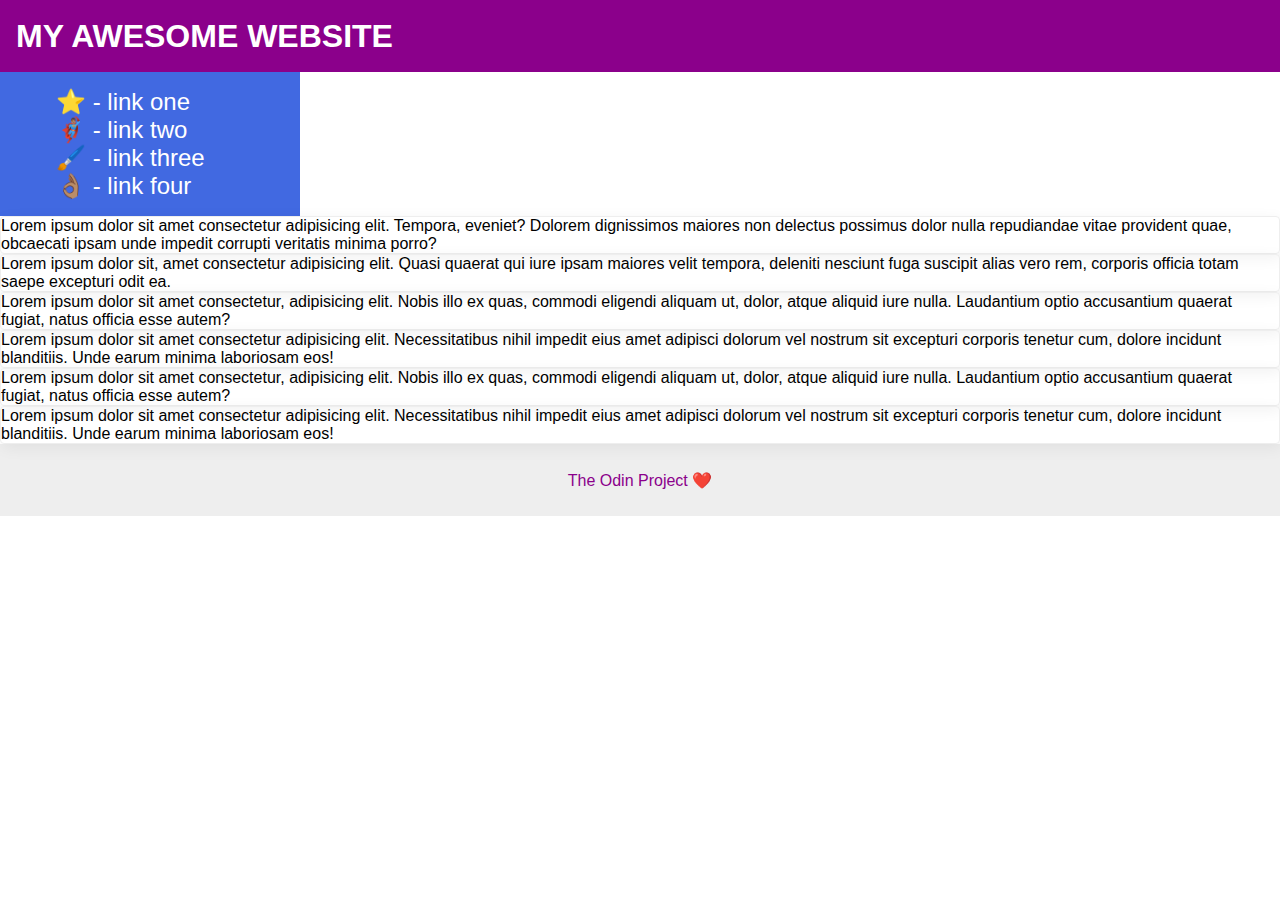
==== flex/07-flex-layout-2/index.html @ 378ab111 "Correctly styled header and footer, began working on styling sidebar and cards" ====
<!DOCTYPE html>
<html lang="en">
  <head>
    <meta charset="UTF-8">
    <meta http-equiv="X-UA-Compatible" content="IE=edge">
    <meta name="viewport" content="width=device-width, initial-scale=1.0">
    <title>The Holy Grail</title>
    <link rel="stylesheet" href="style.css">
  </head>
  <body>
    <div class="header">
      MY AWESOME WEBSITE
    </div>   
   
      <div class="sidebar">
        <ul>
          <li><a href="#">⭐ - link one</a></li>
          <li><a href="#">🦸🏽‍♂️ - link two</a></li>
          <li><a href="#">🖌️ - link three</a></li>
          <li><a href="#">👌🏽 - link four</a></li>
        </ul>
      </div>

    <div class="meat">
      <div class="card">Lorem ipsum dolor sit amet consectetur adipisicing elit. Tempora, eveniet? Dolorem dignissimos maiores non delectus possimus dolor nulla repudiandae vitae provident quae, obcaecati ipsam unde impedit corrupti veritatis minima porro?</div>
      <div class="card">Lorem ipsum dolor sit, amet consectetur adipisicing elit. Quasi quaerat qui iure ipsam maiores velit tempora, deleniti nesciunt fuga suscipit alias vero rem, corporis officia totam saepe excepturi odit ea.</div>
      <div class="card">Lorem ipsum dolor sit amet consectetur, adipisicing elit. Nobis illo ex quas, commodi eligendi aliquam ut, dolor, atque aliquid iure nulla. Laudantium optio accusantium quaerat fugiat, natus officia esse autem?</div>
      <div class="card">Lorem ipsum dolor sit amet consectetur adipisicing elit. Necessitatibus nihil impedit eius amet adipisci dolorum vel nostrum sit excepturi corporis tenetur cum, dolore incidunt blanditiis. Unde earum minima laboriosam eos!</div>
      <div class="card">Lorem ipsum dolor sit amet consectetur, adipisicing elit. Nobis illo ex quas, commodi eligendi aliquam ut, dolor, atque aliquid iure nulla. Laudantium optio accusantium quaerat fugiat, natus officia esse autem?</div>
      <div class="card">Lorem ipsum dolor sit amet consectetur adipisicing elit. Necessitatibus nihil impedit eius amet adipisci dolorum vel nostrum sit excepturi corporis tenetur cum, dolore incidunt blanditiis. Unde earum minima laboriosam eos!</div>
    </div> 

    <div class="footer">
      The Odin Project ❤️
    </div>
  </body>
</html>
---- flex/07-flex-layout-2/style.css ----
body {
  font-family: -apple-system, BlinkMacSystemFont, 'Segoe UI', Roboto, Oxygen, Ubuntu, Cantarell, 'Open Sans', 'Helvetica Neue', sans-serif;
  margin: 0;
  min-height: 100vh;
}

.header {
  height: 72px;
  background: darkmagenta;
  color: white;
}

.footer {
  height: 72px;
  background: #eee;
  color: darkmagenta;
}

.sidebar {
  width: 300px;
  background: royalblue;
}

.card {
  border: 1px solid #eee;
  box-shadow: 2px 4px 16px rgba(0,0,0,.06);
  border-radius: 4px;
}

/*SOLUTION*/

.header { 
  display: flex;
  font-size: 32px;
  font-weight: 900;
  align-items: center;
  padding-left: 16px;
  }

  .meat {
    display: flex;
    flex-direction: column;
  }

  .sidebar {
    display: flex;
    width: 300px;
  }

  a {
    font-size: 24px;
    color: white;
    text-decoration: none;
    padding: 16px;    
  }
  
  li {
    list-style: none;
  }

.card {
  display: flex;
  flex-direction: row-reverse;
}

  .footer {
    flex-direction: column;
    display: flex;
    justify-content: center;
    align-items: center;

  }
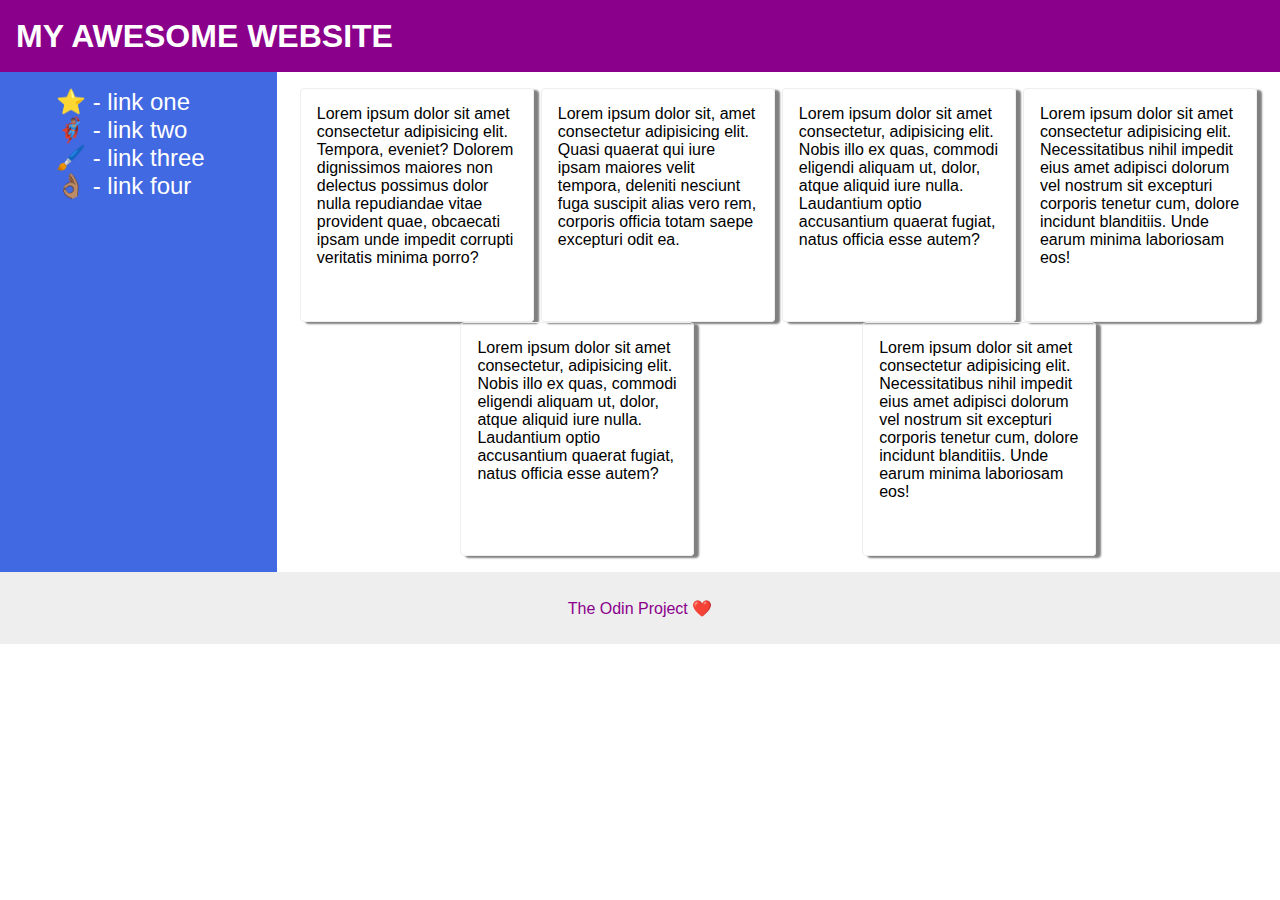
==== commit 827b237d: "Majority of the task is completed, I cannot get the footer to the bottom of the page, commiting here" ====
--- a/flex/07-flex-layout-2/index.html
+++ b/flex/07-flex-layout-2/index.html
@@ -12,7 +12,8 @@
       MY AWESOME WEBSITE
     </div>   
    
-      <div class="sidebar">
+    <div class="sbandmeat">  
+    <div class="sidebar">
         <ul>
           <li><a href="#">⭐ - link one</a></li>
           <li><a href="#">🦸🏽‍♂️ - link two</a></li>
@@ -28,6 +29,7 @@
       <div class="card">Lorem ipsum dolor sit amet consectetur adipisicing elit. Necessitatibus nihil impedit eius amet adipisci dolorum vel nostrum sit excepturi corporis tenetur cum, dolore incidunt blanditiis. Unde earum minima laboriosam eos!</div>
       <div class="card">Lorem ipsum dolor sit amet consectetur, adipisicing elit. Nobis illo ex quas, commodi eligendi aliquam ut, dolor, atque aliquid iure nulla. Laudantium optio accusantium quaerat fugiat, natus officia esse autem?</div>
       <div class="card">Lorem ipsum dolor sit amet consectetur adipisicing elit. Necessitatibus nihil impedit eius amet adipisci dolorum vel nostrum sit excepturi corporis tenetur cum, dolore incidunt blanditiis. Unde earum minima laboriosam eos!</div>
+    </div>
     </div> 
 
     <div class="footer">
--- a/flex/07-flex-layout-2/style.css
+++ b/flex/07-flex-layout-2/style.css
@@ -37,14 +37,21 @@
   padding-left: 16px;
   }
 
+  .sbandmeat {
+    display: flex;
+    }
+
   .meat {
     display: flex;
-    flex-direction: column;
-  }
+    flex-direction: row;
+    flex-wrap: wrap;
+    justify-content: space-evenly;
+    margin: 16px;
+    }
 
   .sidebar {
     display: flex;
-    width: 300px;
+    width: 400px;
   }
 
   a {
@@ -61,10 +68,14 @@
 .card {
   display: flex;
   flex-direction: row-reverse;
+  width: 200px;
+  height: 200px;
+  padding:16px;
+  box-shadow: 5px 2px 2px gray;
 }
 
   .footer {
-    flex-direction: column;
+    flex-direction: column-reverse;
     display: flex;
     justify-content: center;
     align-items: center;
